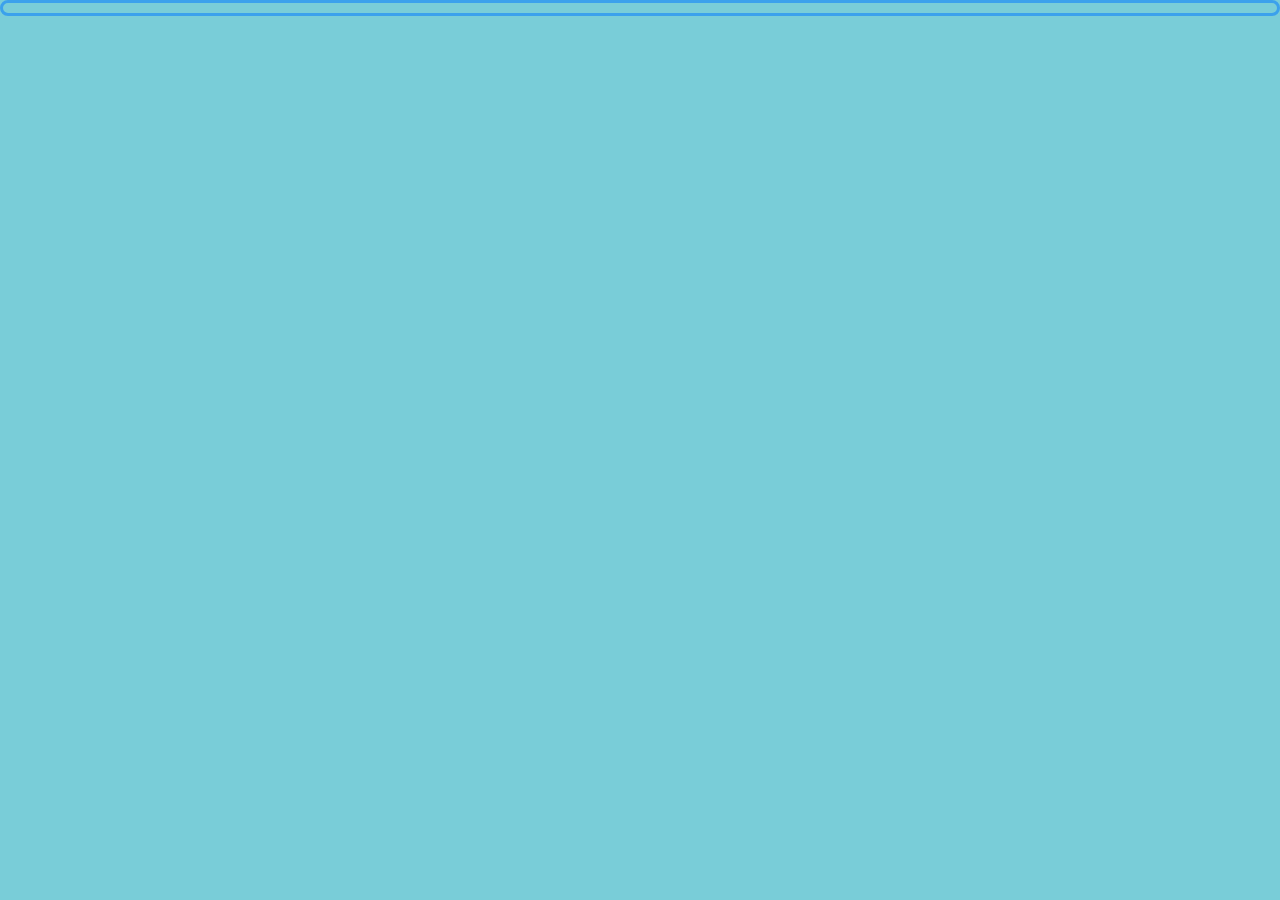
==== CodingTest/Question5/Question5.html @ 94d88547 "completed test" ====
<!DOCTYPE html>
<html lang="en">

<head>
    <link rel="stylesheet" type="text/css" href="Question5.css">

</head>

<body>
    <div class="container">
        <div class="box">
        </div>
    </div>

</body>

</html>
---- CodingTest/Question5/Question5.css ----
body
 {
  height: 100vh;
  background-color: rgb(121, 205, 216);
  padding: 0;
  margin: auto;
  }
  .container {
    border: 3px solid rgba(0, 119, 255, 0.514);
    padding: 5px;
    border-radius: 25px;
  }
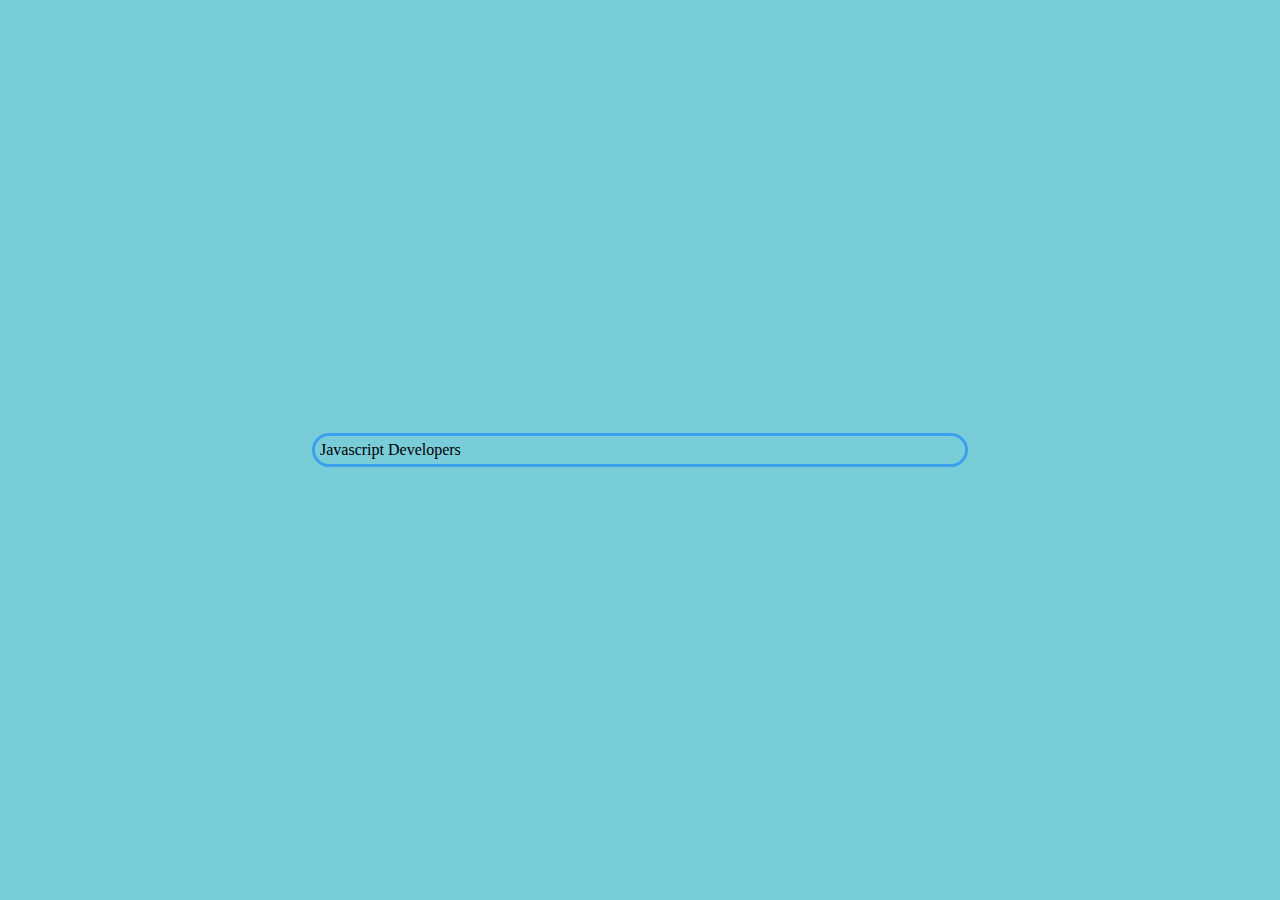
==== commit 830265cc: "did some minor fixes" ====
--- a/CodingTest/Question5/Question5.html
+++ b/CodingTest/Question5/Question5.html
@@ -9,6 +9,7 @@
 <body>
     <div class="container">
         <div class="box">
+            Javascript Developers
         </div>
     </div>
 
--- a/CodingTest/Question5/Question5.css
+++ b/CodingTest/Question5/Question5.css
@@ -5,8 +5,15 @@
   padding: 0;
   margin: auto;
   }
-  .container {
+  .container{
+    display: flex;
+    justify-content: center;
+    align-items: center;
+    height: 100vh;
+  }
+  .box {
     border: 3px solid rgba(0, 119, 255, 0.514);
     padding: 5px;
     border-radius: 25px;
+    width: 50%;
   }